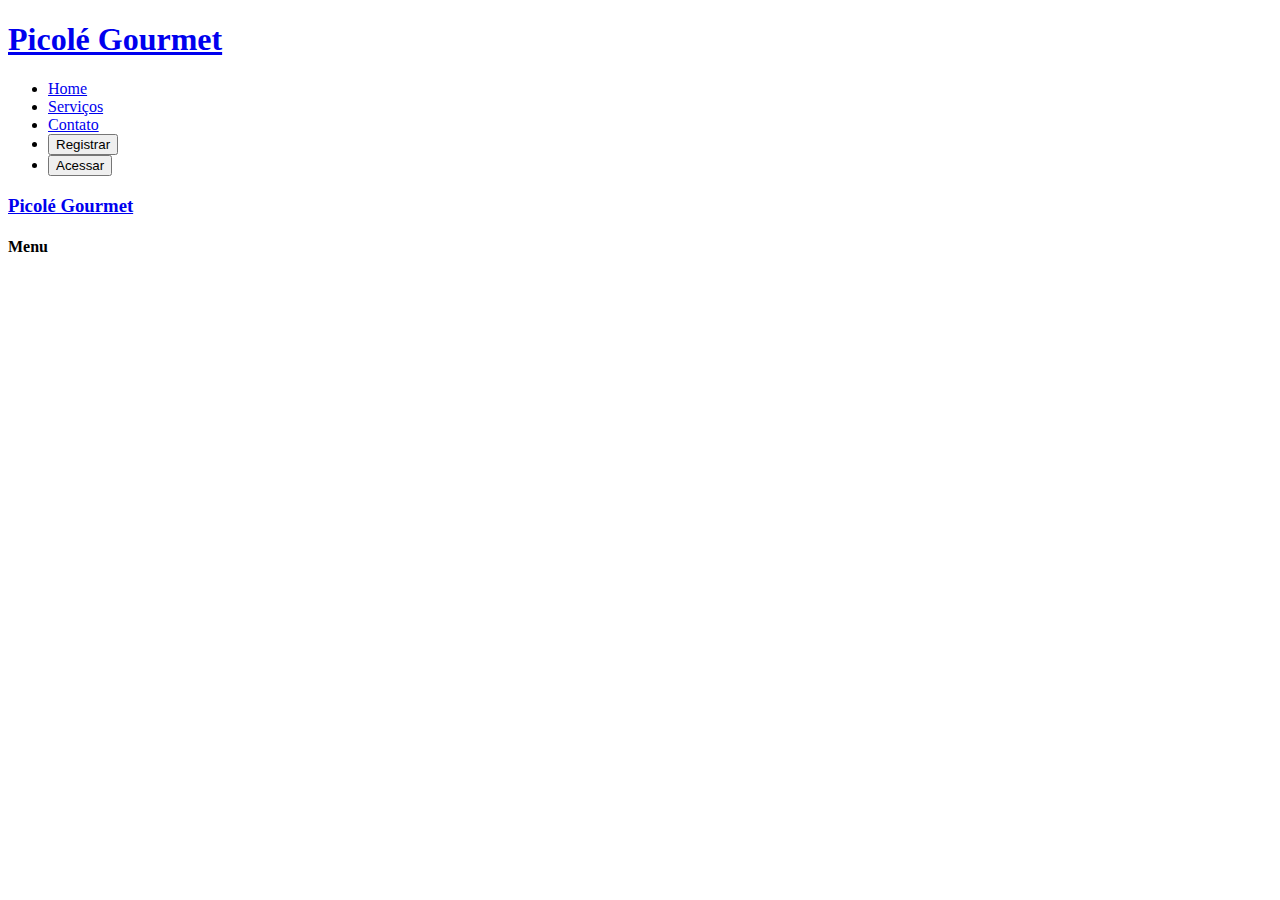
==== src/main/resources/templates/pages/index.html @ eb3f63e4 "nav completo" ====
<!DOCTYPE html>
<html xmlns:th="http://www.thymeleaf.com">
<head>
	
	<title>Bem vindo ao AUREA</title>
	
	<meta charset="UTF-8">
	<meta name="viewport" content="width=device-width, initial-scale=1" />
	
	<link rel="stylesheet" href="css/index.css">
	
</head>
<body>
	<nav>
		<h1 class = "logo"><a href="#"> Picolé Gourmet</a></h1>
		<ul>
			<li><a href="#"> Home 		</a>
			<li><a href="#"> Serviços	</a>
			<li><a href="#"> Contato	</a>
			<li><button class="buttons" > Registrar</button></li>
			<li><button class="buttons" > Acessar	</button></li>
		</ul>
		<div style = "clear: both"></div>
	</nav>

	<div class = "menu-responsivo">
		<h3 class="brand"><a href="#"> Picolé Gourmet</a></h3>
		<h4 class="menu"> Menu </h4>
		<div style="clear: both"></div>
	</div>
	
	<section id = "banner">
	
	</section>
	
	
	<script src="https://code.jquery.com/jquery-3.3.1.slim.min.js"></script>
	<script src="js/index.js"></script>
</body>
</html>
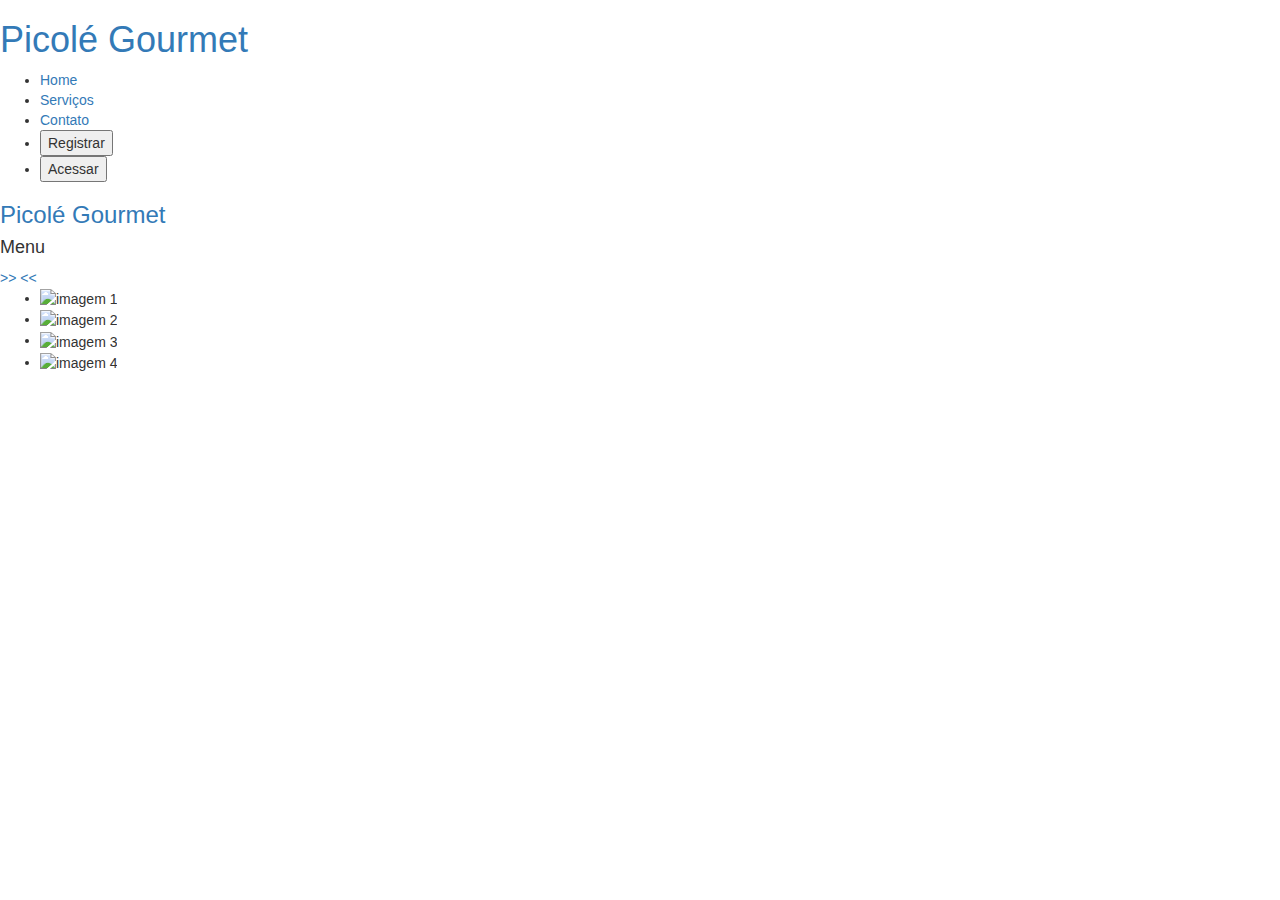
==== commit 12827841: "cadastro e slider ok" ====
--- a/src/main/resources/templates/pages/index.html
+++ b/src/main/resources/templates/pages/index.html
@@ -8,6 +8,7 @@
 	<meta name="viewport" content="width=device-width, initial-scale=1" />
 	
 	<link rel="stylesheet" href="css/index.css">
+	<link rel="stylesheet" href="https://maxcdn.bootstrapcdn.com/bootstrap/3.3.7/css/bootstrap.min.css">
 	
 </head>
 <body>
@@ -17,8 +18,8 @@
 			<li><a href="#"> Home 		</a>
 			<li><a href="#"> Serviços	</a>
 			<li><a href="#"> Contato	</a>
-			<li><button class="buttons" > Registrar</button></li>
-			<li><button class="buttons" > Acessar	</button></li>
+			<li><button class="buttons" onclick = "registrar()"> Registrar  </button></li>
+			<li><button class="buttons" onclick = "acessar()"  > Acessar	</button></li>
 		</ul>
 		<div style = "clear: both"></div>
 	</nav>
@@ -29,12 +30,22 @@
 		<div style="clear: both"></div>
 	</div>
 	
-	<section id = "banner">
-	
-	</section>
+
+	<div id="slider">
+	  	<a href="#" class="control_next"> >> </a>
+	  	<a href="#" class="control_prev"> << </a>
+	  	<ul>
+			<li><img src="images/1.jpg" alt = "imagem 1"></li>
+			<li><img src="images/2.jpg" alt = "imagem 2"></li>
+			<li><img src="images/3.jpg" alt = "imagem 3"></li>
+			<li><img src="images/4.jpg" alt	= "imagem 4"></li>
+	  	</ul>  
+	</div>
+
 	
 	
-	<script src="https://code.jquery.com/jquery-3.3.1.slim.min.js"></script>
+	<script src="https://cdnjs.cloudflare.com/ajax/libs/jquery/3.3.1/jquery.min.js"></script>
+	<script src="https://maxcdn.bootstrapcdn.com/bootstrap/3.3.7/js/bootstrap.min.js"></script>
 	<script src="js/index.js"></script>
 </body>
 </html>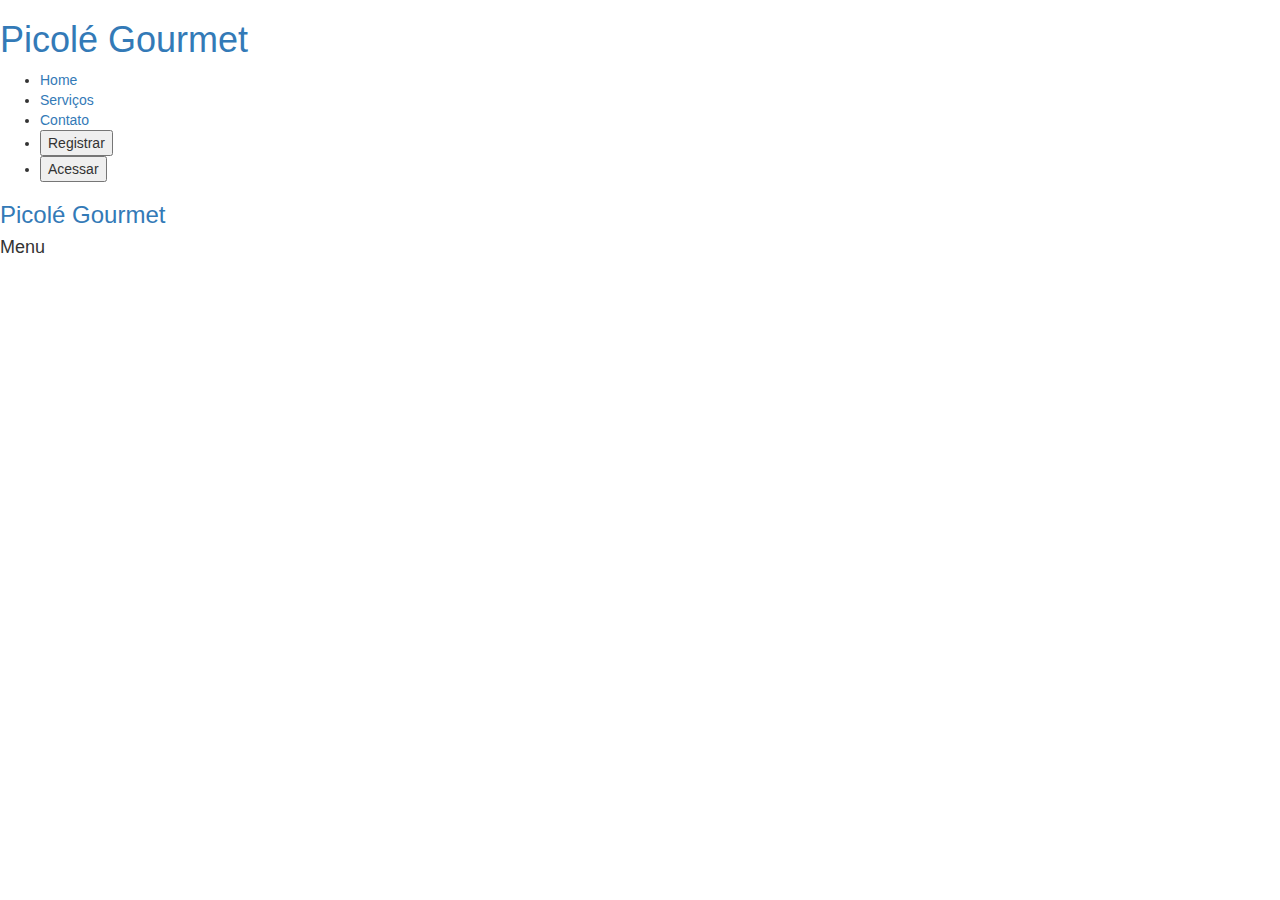
==== commit cfec6d69: "começo pedidos do painel" ====
--- a/src/main/resources/templates/pages/index.html
+++ b/src/main/resources/templates/pages/index.html
@@ -8,6 +8,7 @@
 	<meta name="viewport" content="width=device-width, initial-scale=1" />
 	
 	<link rel="stylesheet" href="css/index.css">
+	<link rel="stylesheet" href="css/login-registro.css">
 	<link rel="stylesheet" href="https://maxcdn.bootstrapcdn.com/bootstrap/3.3.7/css/bootstrap.min.css">
 	
 </head>
@@ -31,7 +32,7 @@
 	</div>
 	
 
-	<div id="slider">
+<!-- 	<div id="slider">
 	  	<a href="#" class="control_next"> >> </a>
 	  	<a href="#" class="control_prev"> << </a>
 	  	<ul>
@@ -40,7 +41,7 @@
 			<li><img src="images/3.jpg" alt = "imagem 3"></li>
 			<li><img src="images/4.jpg" alt	= "imagem 4"></li>
 	  	</ul>  
-	</div>
+	</div>  -->
 
 	
 	
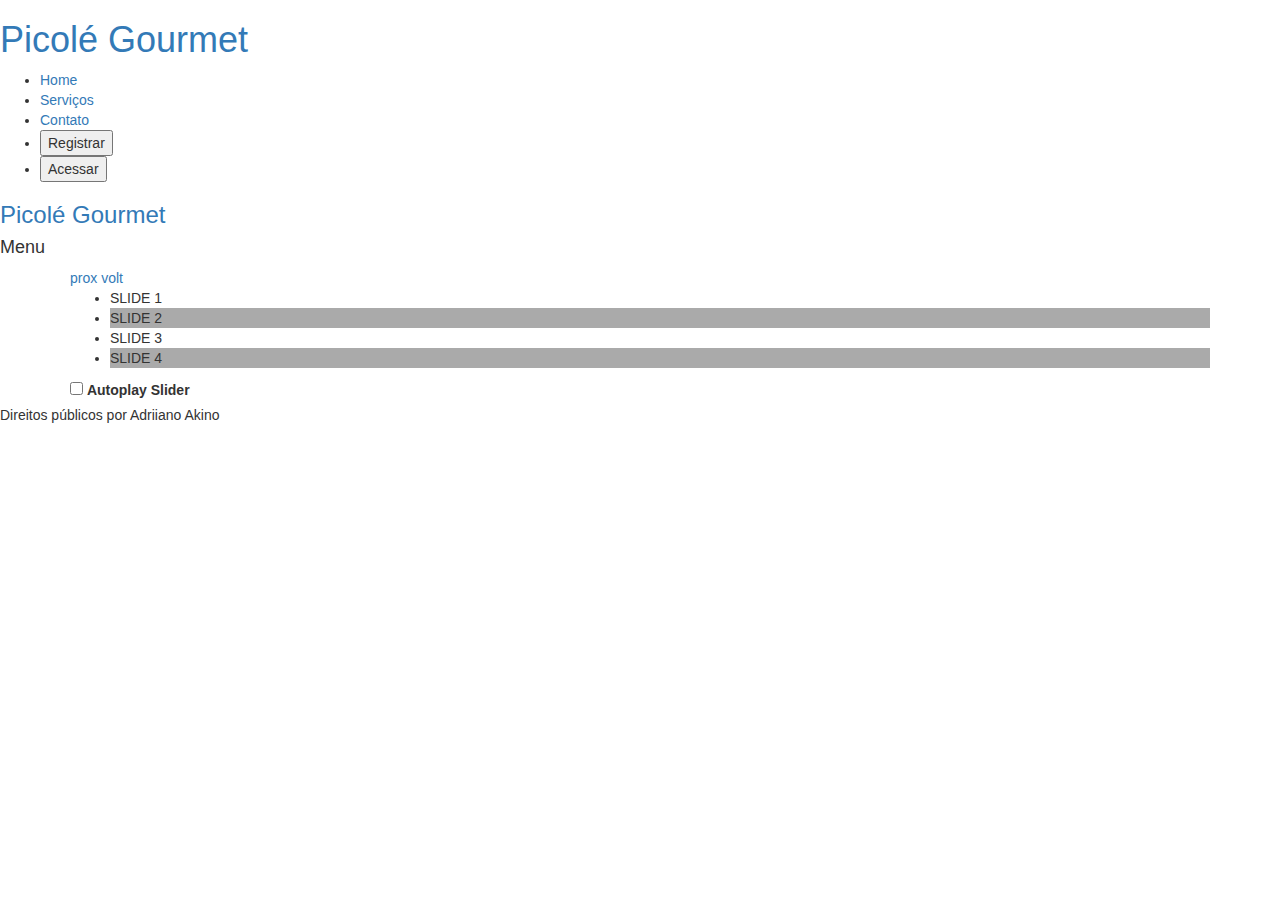
==== commit fd8d27c5: "ok" ====
--- a/src/main/resources/templates/pages/index.html
+++ b/src/main/resources/templates/pages/index.html
@@ -31,6 +31,25 @@
 		<div style="clear: both"></div>
 	</div>
 	
+	<div class="container">
+	
+		<div id="slider">
+  			<a href="#" class="control_next"> prox </a>
+  			<a href="#" class="control_prev"> volt </a>
+  		<ul>
+    		<li>SLIDE 1</li>
+    		<li style="background: #aaa;">SLIDE 2</li>
+    		<li>SLIDE 3</li>
+    		<li style="background: #aaa;">SLIDE 4</li>
+  		</ul>  
+	</div>
+
+	<div class="slider_option">
+  		<input type="checkbox" id="checkbox">
+  		<label for="checkbox">Autoplay Slider</label>
+	</div> 
+	
+	</div>
 
 <!-- 	<div id="slider">
 	  	<a href="#" class="control_next"> >> </a>
@@ -43,6 +62,12 @@
 	  	</ul>  
 	</div>  -->
 
+
+	<footer>
+	
+		<p> Direitos públicos por Adriiano Akino</p>
+	
+	</footer>
 	
 	
 	<script src="https://cdnjs.cloudflare.com/ajax/libs/jquery/3.3.1/jquery.min.js"></script>
